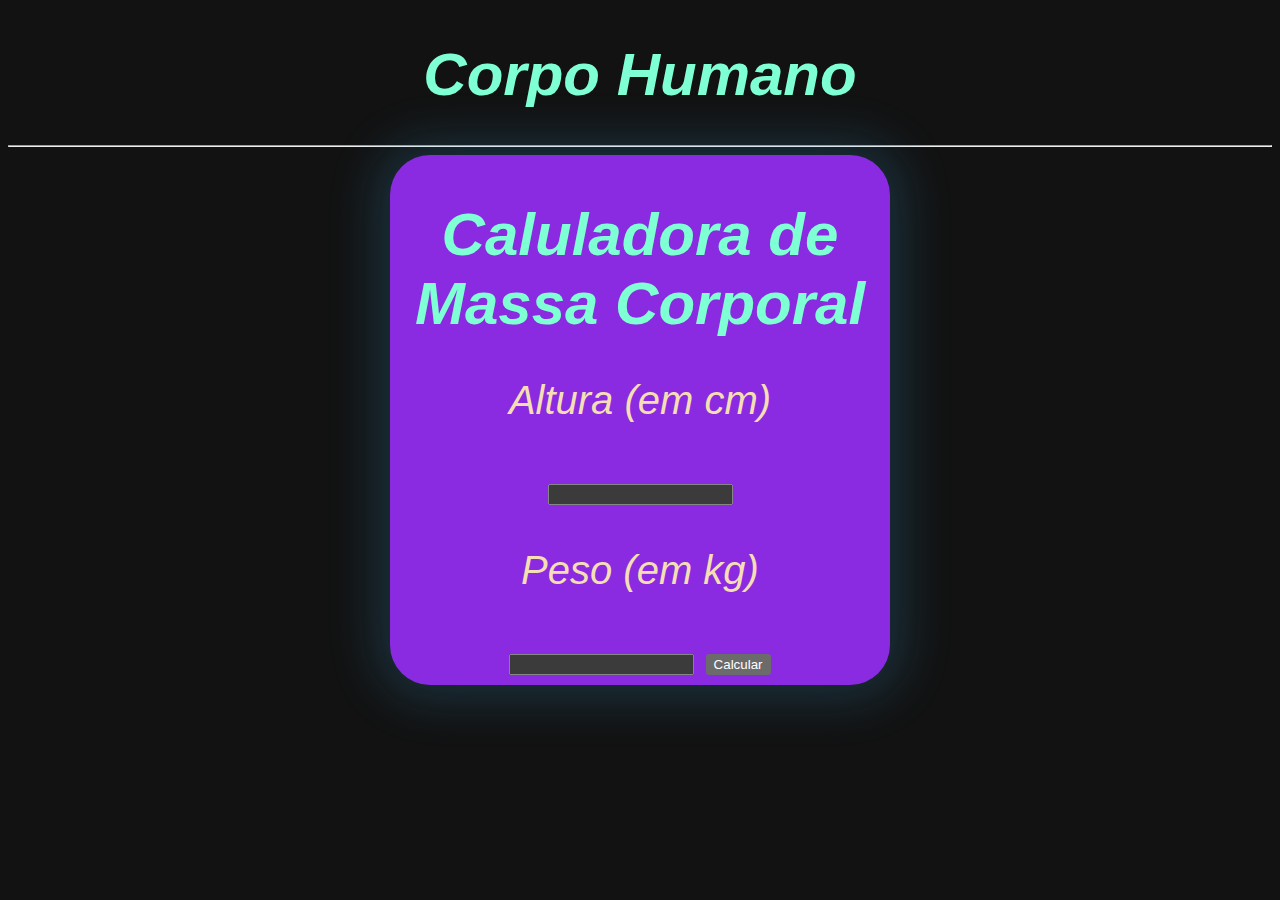
==== index.html @ 9766c8b4 "Rename index.html.html to index.html" ====
<!DOCTYPE html>
<html lang="en">
<head>
    <script src="script.js"></script>
    <meta charset="UTF-8">
    <meta http-equiv="X-UA-Compatible" content="IE=edge">
    <meta name="viewport" content="width=device-width, initial-scale=1.0">
    <link rel="stylesheet" href="estilo.css">
    <title>Pudim</title>
</head>
<body>
    <div class="header">
        <h1>Corpo Humano</h1>
    </div>
    <br><hr>
    <div id="container" class="card">
        <h1>Caluladora de Massa Corporal</h1>
  
        <!-- Option for providing height 
            and weight to the user-->
        <p>Altura (em cm)</p>
  
        <input type="text" id="height">
  
        <p>Peso (em kg)</p>
  
        <input type="text" id="weight">
  
        <button id="btn">Calcular</button>
  
        <div id="result"></div>
    </div>
    
</body>
</html>
---- estilo.css ----
:root{
    color-scheme: dark;
}

body{
    text-align: center;
    font-family: Verdana, Geneva, Tahoma, sans-serif;
    background: url(backgroundc);
}

h1{
    margin: 40px 0 10px;
    font-style: italic;
    font-size: 60px;
    font-family: 'Franklin Gothic Medium', 'Arial Narrow', Arial, sans-serif;
    color: aquamarine;
}

#container{
    font-size: 40px;
}

.card{
	font-size: 25px;
	max-width: 500rem;
	border-radius: 40px;
	box-shadow: 0 0 3rem 1rem rgba(59, 167, 222, 0.2);
	text-align: center;
	width: 90px;
	margin: 0 auto;
	min-width: 500px;
	max-width: 1280px;
	padding-top: 5px;
	padding-bottom: 7px;
    background-color: blueviolet;
    color: black;
}
p{
    font-family: Verdana, Geneva, Tahoma, sans-serif;
    color: wheat;
    font-style: italic;
}
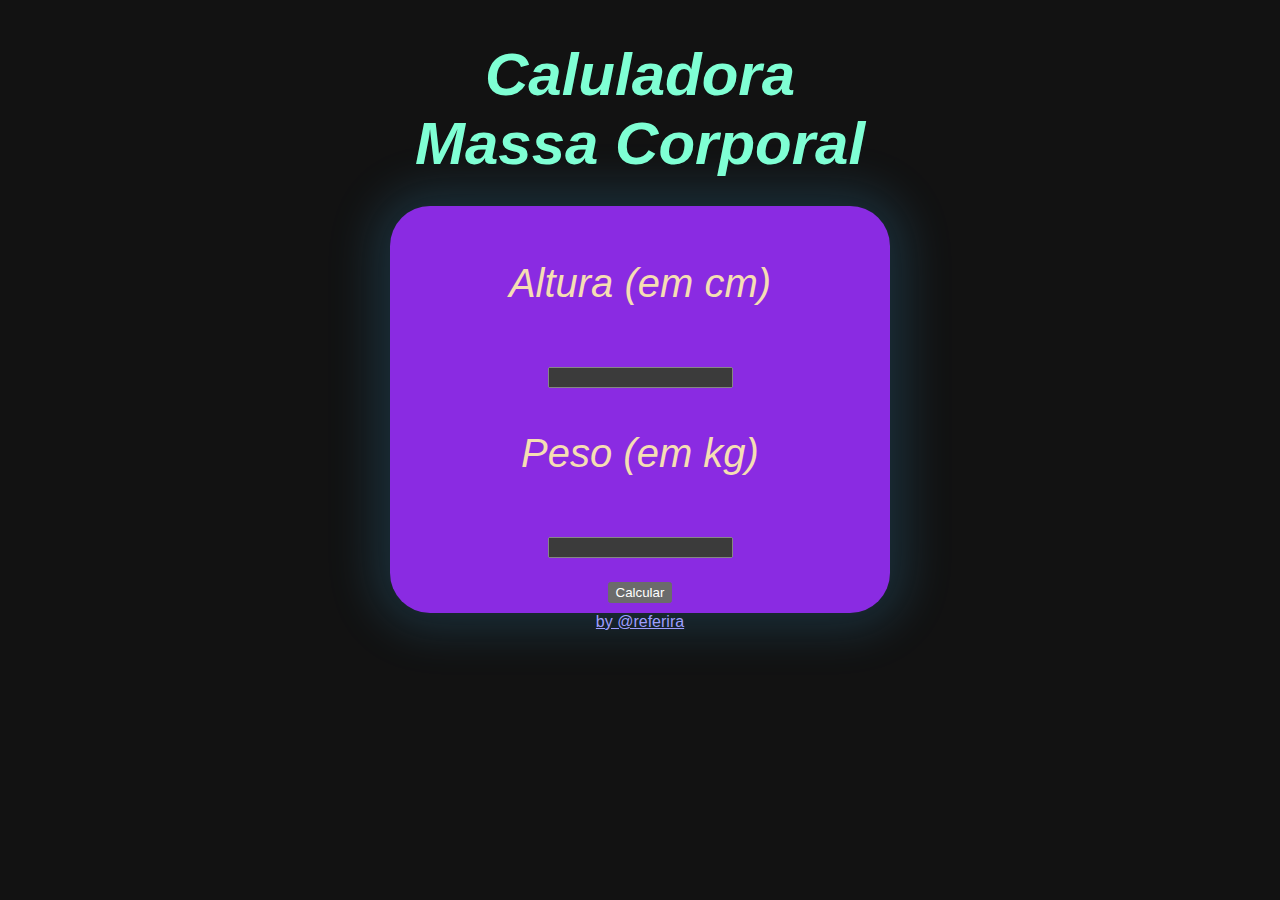
==== commit 2de353e8: "Update index.html" ====
--- a/index.html
+++ b/index.html
@@ -1,3 +1,4 @@
+
 <!DOCTYPE html>
 <html lang="en">
 <head>
@@ -6,30 +7,34 @@
     <meta http-equiv="X-UA-Compatible" content="IE=edge">
     <meta name="viewport" content="width=device-width, initial-scale=1.0">
     <link rel="stylesheet" href="estilo.css">
-    <title>Pudim</title>
+    <link rel="website icon" type="png" href="/imagem/calculadora.png">
+    <title>Mass Caculator</title>
 </head>
 <body>
-    <div class="header">
-        <h1>Corpo Humano</h1>
+    <div class="header" class="menu">
+        <h1>Caluladora <br>Massa Corporal</h1>
     </div>
-    <br><hr>
-    <div id="container" class="card">
-        <h1>Caluladora de Massa Corporal</h1>
+    <br>
+    <div id="container" class="card" class="menu">
+        <h2></h2>
   
         <!-- Option for providing height 
             and weight to the user-->
         <p>Altura (em cm)</p>
   
-        <input type="text" id="height">
+        <input type="text" id="height" class="estilo">
   
         <p>Peso (em kg)</p>
   
-        <input type="text" id="weight">
-  
-        <button id="btn">Calcular</button>
+        <input type="text" id="weight" class="estilo">
+        <br>
+        <button id="btn" class="estilo">Calcular</button>
   
         <div id="result"></div>
     </div>
+    <footer>
+        <a href="https://www.instagram.com/referira/">by @referira</a>
+    </footer>
     
 </body>
 </html>
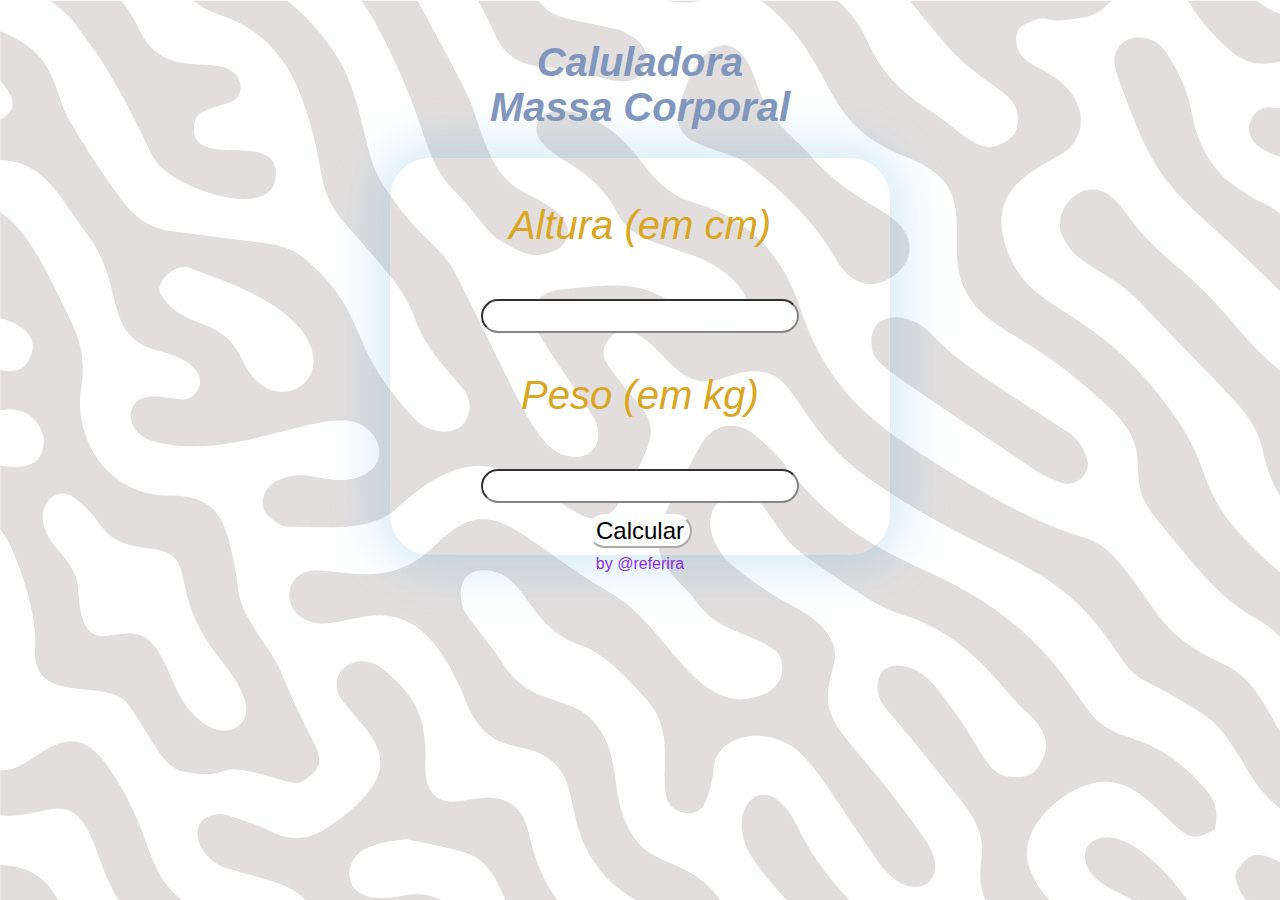
==== commit 126f5df3: "Add files via upload" ====
--- a/index.html
+++ b/index.html
@@ -7,7 +7,7 @@
     <meta http-equiv="X-UA-Compatible" content="IE=edge">
     <meta name="viewport" content="width=device-width, initial-scale=1.0">
     <link rel="stylesheet" href="estilo.css">
-    <link rel="website icon" type="png" href="/imagem/calculadora.png">
+    <link rel="website icon" type="png" href="comidaproj/calculadora.png">
     <title>Mass Caculator</title>
 </head>
 <body>
@@ -37,4 +37,4 @@
     </footer>
     
 </body>
-</html>
+</html>--- a/estilo.css
+++ b/estilo.css
@@ -5,15 +5,21 @@
 body{
     text-align: center;
     font-family: Verdana, Geneva, Tahoma, sans-serif;
-    background: url(backgroundc);
+    background: url(background.jpg);
 }
 
 h1{
     margin: 40px 0 10px;
     font-style: italic;
-    font-size: 60px;
+    font-size: 40px;
     font-family: 'Franklin Gothic Medium', 'Arial Narrow', Arial, sans-serif;
-    color: aquamarine;
+    color: rgb(129, 150, 189);
+}
+
+h2{
+    color: gray;
+    font-size: 40px;
+    font-family: 'Franklin Gothic Medium', 'Arial Narrow', Arial, sans-serif;
 }
 
 #container{
@@ -32,11 +38,29 @@
 	max-width: 1280px;
 	padding-top: 5px;
 	padding-bottom: 7px;
-    background-color: blueviolet;
+    background-color: transparent;
     color: black;
 }
 p{
-    font-family: Verdana, Geneva, Tahoma, sans-serif;
-    color: wheat;
+    font-family: 'Franklin Gothic Medium', 'Arial Narrow', Arial, sans-serif;
+    color: goldenrod;
     font-style: italic;
+}
+
+.estilo{
+    font-size: 24px;
+    background-color: white;
+    border-radius: 40px;
+    color: black;
+}
+
+a{
+    color: blueviolet;
+    font-size: 16px;
+    font-family: 'Trebuchet MS', 'Lucida Sans Unicode', 'Lucida Grande', 'Lucida Sans', Arial, sans-serif;
+    text-decoration: none;
+}
+
+@media only screen and (max-device-width: 900px) {
+    .menu { width:100%; } 
 }